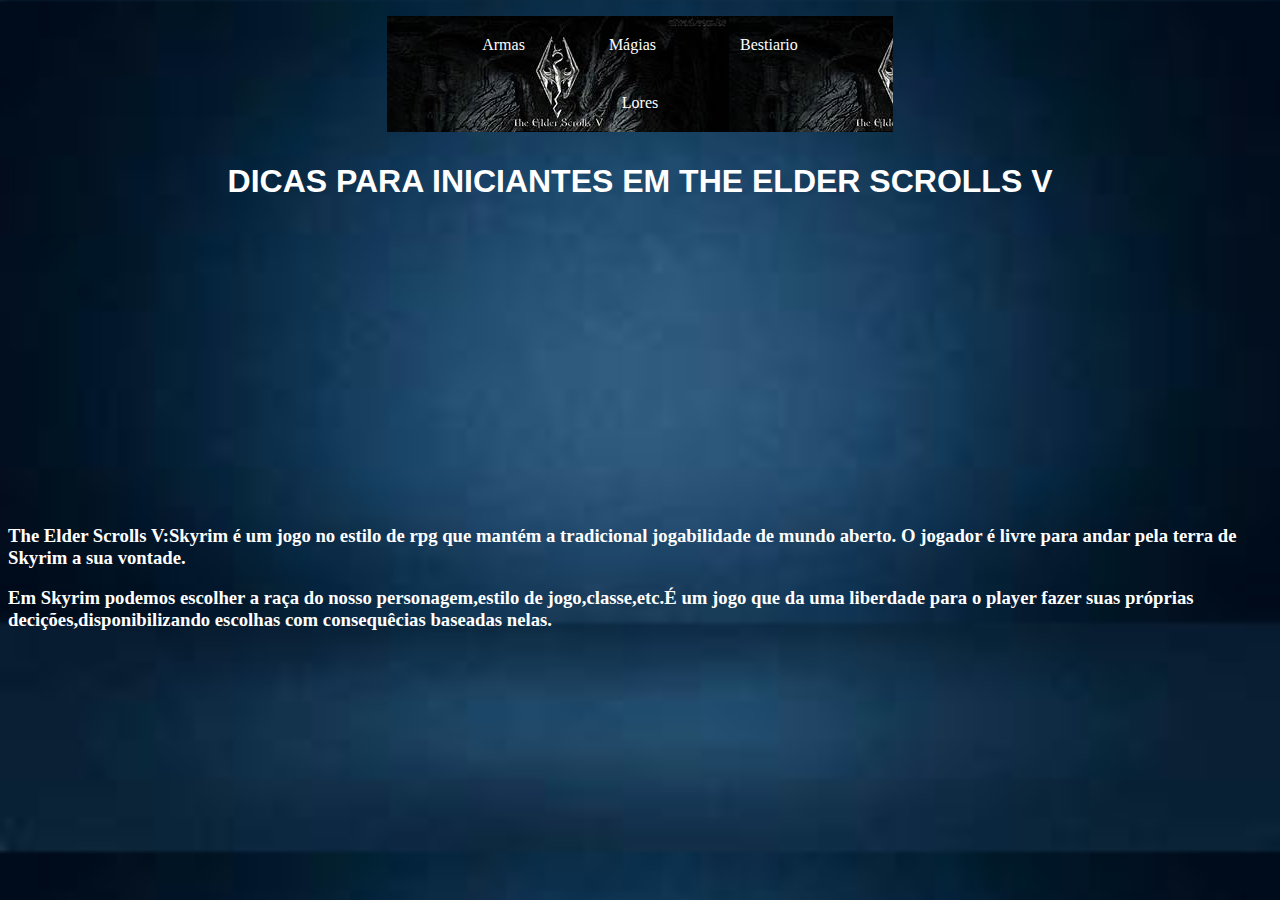
==== index.html @ a2501f21 "atualizei a página home(html e css)" ====
<!DOCTYPE html>
<html lang="pt-br">
  <head>
    <title>Tudo sobre Skyrim - guias e dicas </title>
    <meta charset="utf-8" />
    <meta name="decições" content="Conheça dicas sobre Skyrim,guia de sobrevivêcia e curiosidades sobre o jogo" />
    <meta name="Keywords" content="Skyrim, dicas, guia de sobrevivêcia" />
    <meta name="author" content="Luis Marcelo de Padua Silva" />
    <link rel="stylesheet" href="style.css">
   
  </head>
  <body>
      
    <header class="header">
          <nav class="Sumário">
             <ul id="menu">
                 <li class="armas"><a href="Armas/armas.html">Armas</a></li>
                 <li class="magia"><a href="Magias/magias.html">Mágias</a></li>
                 <li class="bestiario"><a href="Bestiário/bestiario.html">Bestiario</a></li>
                 <li class="lores"><a href="lores/lores.html">Lores</a></li>
            </ul>
          </nav>
          <h1 class="titulo">DICAS PARA INICIANTES EM THE ELDER SCROLLS V</h1>
    </header>
            <div id="Introdução">
               <h3>The Elder Scrolls V:Skyrim é um jogo no estilo de rpg que mantém a tradicional jogabilidade de mundo aberto. O jogador é livre para andar pela terra de Skyrim a sua vontade.
                   <p>Em Skyrim podemos escolher a raça do nosso personagem,estilo de jogo,classe,etc.É um jogo que da uma liberdade para o player fazer suas próprias decições,disponibilizando escolhas com consequêcias baseadas nelas.</p>
                   <p></p>
               </h3>
            </div>
  </body>
</html>
---- style.css ----
@import url('https://fonts.googleapis.com/css2?family=Open+Sans:wght@800&display=swap');
html{
    background-image: url(./fundo.site.jfif);
    background-size:cover
}

.titulo{
    color:white;
    text-align: center;
    font-family: sans-serif;
    padding: 10px;
    margin-right: 15%;
    margin-left: 15%;
    position: relative;
    
}
#menu{
    list-style-type: none;
    padding:0px;
    background-image: url(./th.jfif);
    text-align: center;
    margin-right: 30%;
    margin-left: 30%;
    position: relative;
}

#menu li{
    display:inline;
    padding: 20px;
}

#Introdução{
    position: absolute;
    bottom: 250px;
    color:white;
}

a{
    color: white;
    text-decoration: none;
    padding: 20px;
    display: inline-block;
    transition: background .4s;
}

a:hover{
    background-color: rgb(24, 139, 233);

}
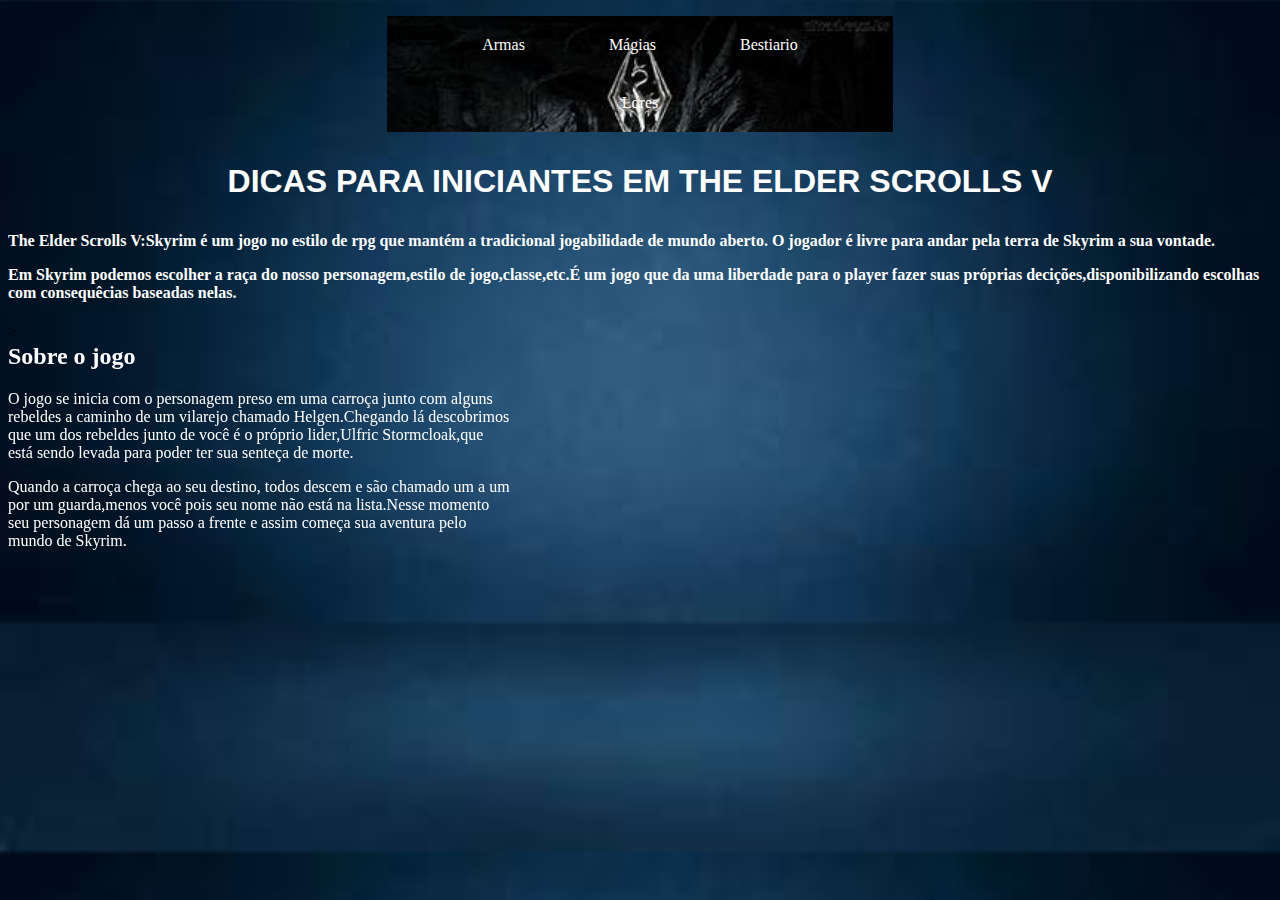
==== commit 24a6b433: "criei pastas para o CSS e para as imagens para ficar organizado" ====
--- a/index.html
+++ b/index.html
@@ -6,27 +6,33 @@
     <meta name="decições" content="Conheça dicas sobre Skyrim,guia de sobrevivêcia e curiosidades sobre o jogo" />
     <meta name="Keywords" content="Skyrim, dicas, guia de sobrevivêcia" />
     <meta name="author" content="Luis Marcelo de Padua Silva" />
-    <link rel="stylesheet" href="style.css">
+    <link rel="stylesheet" href="./Css/style.css">
    
   </head>
+    <header class="header">
+        <nav class="Sumário">
+            <ul id="menu">
+                <li class="armas"><a href="Armas/armas.html">Armas</a></li>
+                <li class="magia"><a href="Magias/magias.html">Mágias</a></li>
+                <li class="bestiario"><a href="Bestiário/bestiario.html">Bestiario</a></li>
+                <li class="lores"><a href="lores/lores.html">Lores</a></li>
+          </ul>
+        </nav>
+              <h1 class="titulo">DICAS PARA INICIANTES EM THE ELDER SCROLLS V</h1>
+  </header>
   <body>
-      
-    <header class="header">
-          <nav class="Sumário">
-             <ul id="menu">
-                 <li class="armas"><a href="Armas/armas.html">Armas</a></li>
-                 <li class="magia"><a href="Magias/magias.html">Mágias</a></li>
-                 <li class="bestiario"><a href="Bestiário/bestiario.html">Bestiario</a></li>
-                 <li class="lores"><a href="lores/lores.html">Lores</a></li>
-            </ul>
-          </nav>
-          <h1 class="titulo">DICAS PARA INICIANTES EM THE ELDER SCROLLS V</h1>
-    </header>
-            <div id="Introdução">
-               <h3>The Elder Scrolls V:Skyrim é um jogo no estilo de rpg que mantém a tradicional jogabilidade de mundo aberto. O jogador é livre para andar pela terra de Skyrim a sua vontade.
-                   <p>Em Skyrim podemos escolher a raça do nosso personagem,estilo de jogo,classe,etc.É um jogo que da uma liberdade para o player fazer suas próprias decições,disponibilizando escolhas com consequêcias baseadas nelas.</p>
-                   <p></p>
-               </h3>
-            </div>
+      <div id="Introdução">
+              <h4>The Elder Scrolls V:Skyrim é um jogo no estilo de rpg que mantém a tradicional jogabilidade de mundo aberto. O jogador é livre para andar pela terra de Skyrim a sua vontade.
+                  <p>Em Skyrim podemos escolher a raça do nosso personagem,estilo de jogo,classe,etc.É um jogo que da uma liberdade para o player fazer suas próprias decições,disponibilizando escolhas com consequêcias baseadas nelas.</p>
+              </h4>
+      </div>
+      <div id="Resumo">
+                  <h2>Sobre o jogo</h2>
+                  <p>O jogo se inicia com o personagem preso em uma carroça junto com alguns rebeldes a caminho de um vilarejo chamado Helgen.Chegando lá descobrimos que um dos rebeldes junto de você é o próprio lider,Ulfric Stormcloak,que está sendo levada para poder ter sua senteça de morte.</p>
+                  <p>Quando a carroça chega ao seu destino, todos descem e são chamado um a um por um guarda,menos você pois seu nome não está na lista.Nesse momento seu personagem dá um passo a frente e assim começa sua aventura pelo mundo de Skyrim.</p>
+      </div>
+      <div id="img">
+        
+      </div>> 
   </body>
 </html>--- a/Css/style.css
+++ b/Css/style.css
@@ -0,0 +1,68 @@
+@import url('https://fonts.googleapis.com/css2?family=Open+Sans:wght@800&display=swap');
+html{
+    background-image: url(../imagens/fundo.site.jfif);
+    background-size:cover;
+}
+
+.titulo{
+    color:white;
+    text-align: center;
+    font-family: sans-serif;
+    padding: 10px;
+    margin-right: 15%;
+    margin-left: 15%;
+    position: relative;
+    
+}
+#menu{
+    list-style-type: none;
+    padding:0px;
+    background-image: url(../imagens/th.jfif);
+    text-align: center;
+    margin-right: 30%;
+    margin-left: 30%;
+    position: relative;
+    background-size:cover;
+    
+}
+
+#menu li{
+    display:inline;
+    padding: 20px;
+}
+
+#Introdução{
+    bottom: 250px;
+    color:white;
+    
+}
+
+#Resumo{
+    color:white;
+    position:fixed;
+    margin-right: 60%;
+}
+
+a{
+    color: white;
+    text-decoration: none;
+    padding: 20px;
+    display: inline-block;
+    transition: background .4s;
+}
+
+a:hover{
+    background-color: rgb(24, 139, 233);
+
+}
+
+    
+
+
+
+
+
+
+
+
+
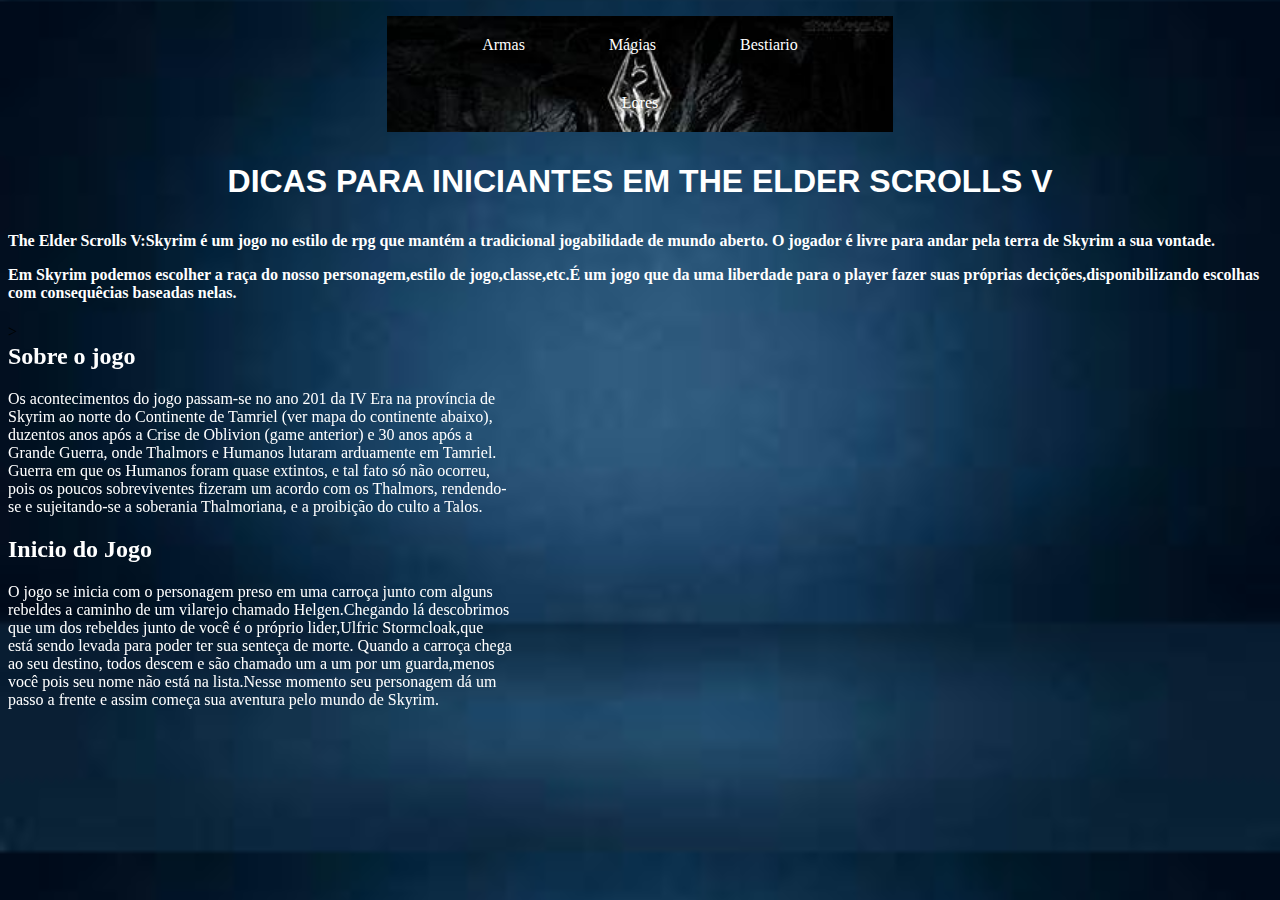
==== commit c57ffbc0: "adicinoei um resumo do jogo na pagina INDEX" ====
--- a/index.html
+++ b/index.html
@@ -28,8 +28,10 @@
       </div>
       <div id="Resumo">
                   <h2>Sobre o jogo</h2>
-                  <p>O jogo se inicia com o personagem preso em uma carroça junto com alguns rebeldes a caminho de um vilarejo chamado Helgen.Chegando lá descobrimos que um dos rebeldes junto de você é o próprio lider,Ulfric Stormcloak,que está sendo levada para poder ter sua senteça de morte.</p>
-                  <p>Quando a carroça chega ao seu destino, todos descem e são chamado um a um por um guarda,menos você pois seu nome não está na lista.Nesse momento seu personagem dá um passo a frente e assim começa sua aventura pelo mundo de Skyrim.</p>
+                  <p>Os acontecimentos do jogo passam-se no ano 201 da IV Era na província de Skyrim ao norte do Continente de Tamriel (ver mapa do continente abaixo), duzentos anos após a Crise de Oblivion (game anterior) e 30 anos após a Grande Guerra, onde Thalmors e Humanos lutaram arduamente em Tamriel. Guerra em que os Humanos foram quase extintos, e tal fato só não ocorreu, pois os poucos sobreviventes fizeram um acordo com os Thalmors, rendendo-se e sujeitando-se a soberania Thalmoriana, e a proibição do culto a Talos.</P>
+                  <h2>Inicio do Jogo</h2>
+                  <p>O jogo se inicia com o personagem preso em uma carroça junto com alguns rebeldes a caminho de um vilarejo chamado Helgen.Chegando lá descobrimos que um dos rebeldes junto de você é o próprio lider,Ulfric Stormcloak,que está sendo levada para poder ter sua senteça de morte.
+                  Quando a carroça chega ao seu destino, todos descem e são chamado um a um por um guarda,menos você pois seu nome não está na lista.Nesse momento seu personagem dá um passo a frente e assim começa sua aventura pelo mundo de Skyrim.</p>
       </div>
       <div id="img">
         
